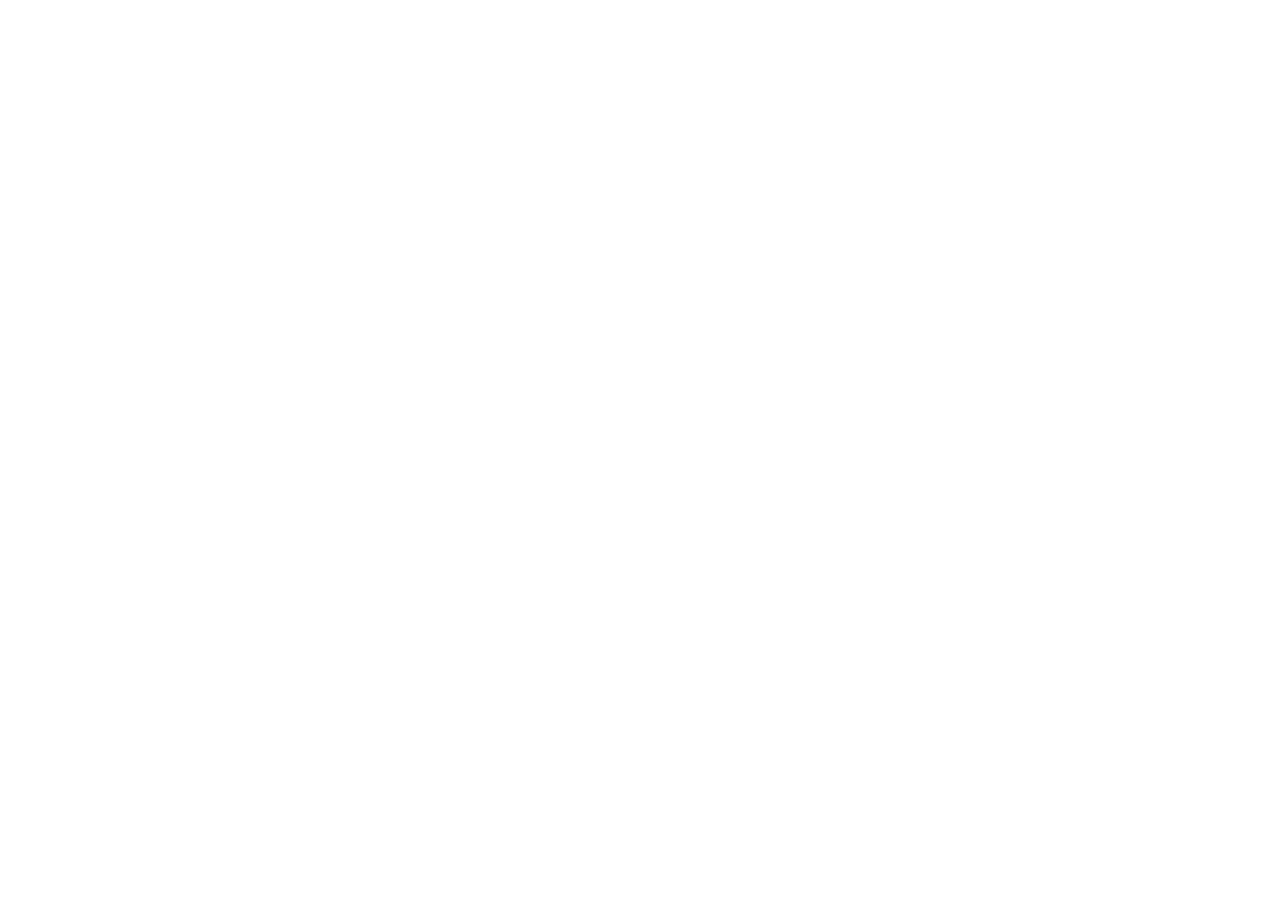
==== mečevi.html @ 15f5908b "potrebni fajlovi" ====
<!DOCTYPE html>
<html lang="en">
<head>
    <meta charset="UTF-8">
    <meta http-equiv="X-UA-Compatible" content="IE=edge">
    <meta name="viewport" content="width=device-width, initial-scale=1.0">
    <title>Document</title>
</head>
<body>
    
</body>
</html>
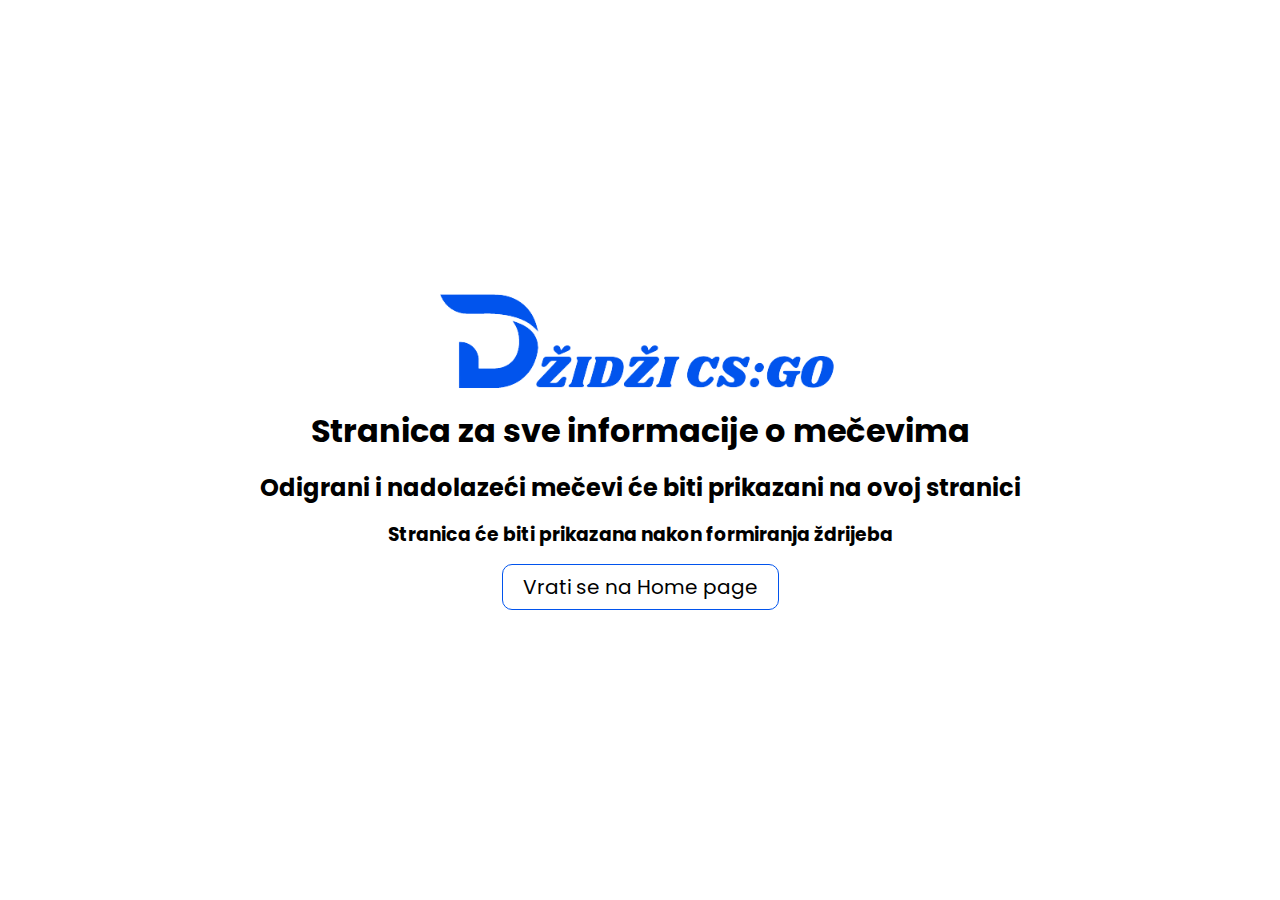
==== commit cefd9dcc: "kraj" ====
--- a/mečevi.html
+++ b/mečevi.html
@@ -4,9 +4,16 @@
     <meta charset="UTF-8">
     <meta http-equiv="X-UA-Compatible" content="IE=edge">
     <meta name="viewport" content="width=device-width, initial-scale=1.0">
-    <title>Document</title>
+    <title>Mečevi</title>
+    <link rel="stylesheet" href="mečevi.css">
 </head>
 <body>
-    
+    <div>
+        <img src="slike/dzidzi.png" alt="" width="400px">
+        <h1>Stranica za sve informacije o mečevima</h1>
+        <h2>Odigrani i nadolazeći mečevi će biti prikazani na ovoj stranici</h2>
+        <h3>Stranica će biti prikazana nakon formiranja ždrijeba</h3>
+        <a href="index.html"><button>Vrati se na Home page</button></a>
+    </div>
 </body>
 </html>--- a/mečevi.css
+++ b/mečevi.css
@@ -0,0 +1,36 @@
+@import url('https://fonts.googleapis.com/css2?family=Poppins:wght@400;500;600;700;800&display=swap');
+*{
+    padding: 0;
+    margin: 0;
+    box-sizing: border-box;
+    font-family: Poppins;
+    scroll-behavior: smooth;
+}
+body{
+    display: flex;
+    align-items: center;
+    justify-content: center;
+    flex-direction: column;
+    height: 100vh;
+    min-width: 400px;
+    width: 100vw;
+}
+body div{
+    text-align: center;
+    display: flex;
+    align-items: center;
+    flex-direction: column;
+    gap: 15px;
+}
+body button{
+    background-color: white;
+    border: 1px solid #0154ED;
+    font-size: 20px;
+    padding: 7px 20px;
+    border-radius: 10px;
+    transition: all 0.3s 0.05s;
+}
+body button:hover{
+    background-color: #0154ED;
+    color: white;
+}
